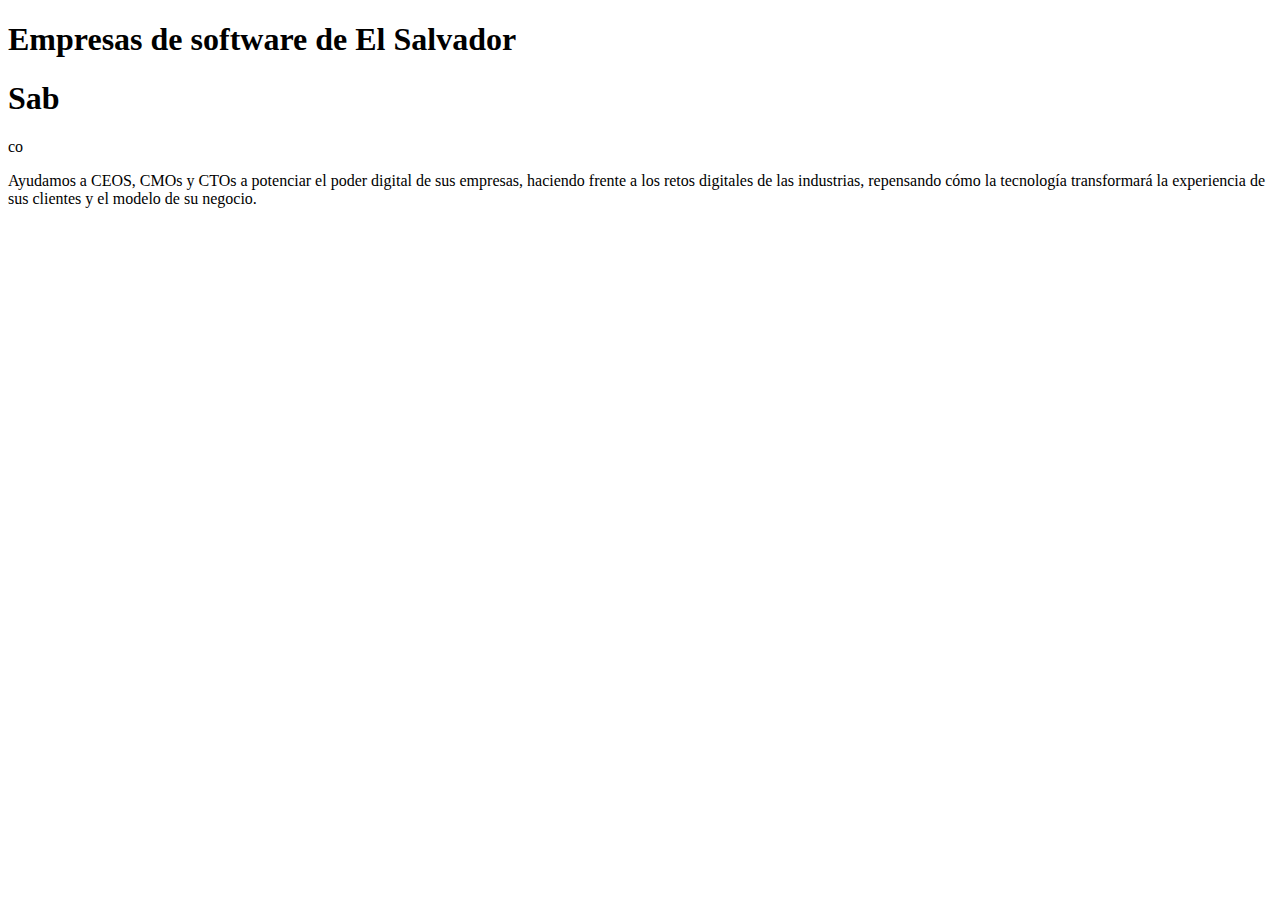
==== empresasSal.html @ 63d7f3ce "Version final 2" ====
<!DOCTYPE html>
<html lang="en">
<head>
    <meta charset="UTF-8">
    <meta name="viewport" content="width=device-width, initial-scale=1.0">
    <title>Document</title>
    <link rel="stylesheet" href="style2">
</head>
<body>


   
</body>

<h1> Empresas de software de El Salvador </h1>

<div class="Sab">
<h1> Sab </h1>
</div>

<div class="primer">co
<p> Ayudamos a CEOS, CMOs y CTOs a potenciar el poder digital de sus empresas, haciendo frente a los retos digitales de las industrias, repensando cómo la tecnología transformará la experiencia de sus clientes y el modelo de su negocio.
</div>
</p>
</html>
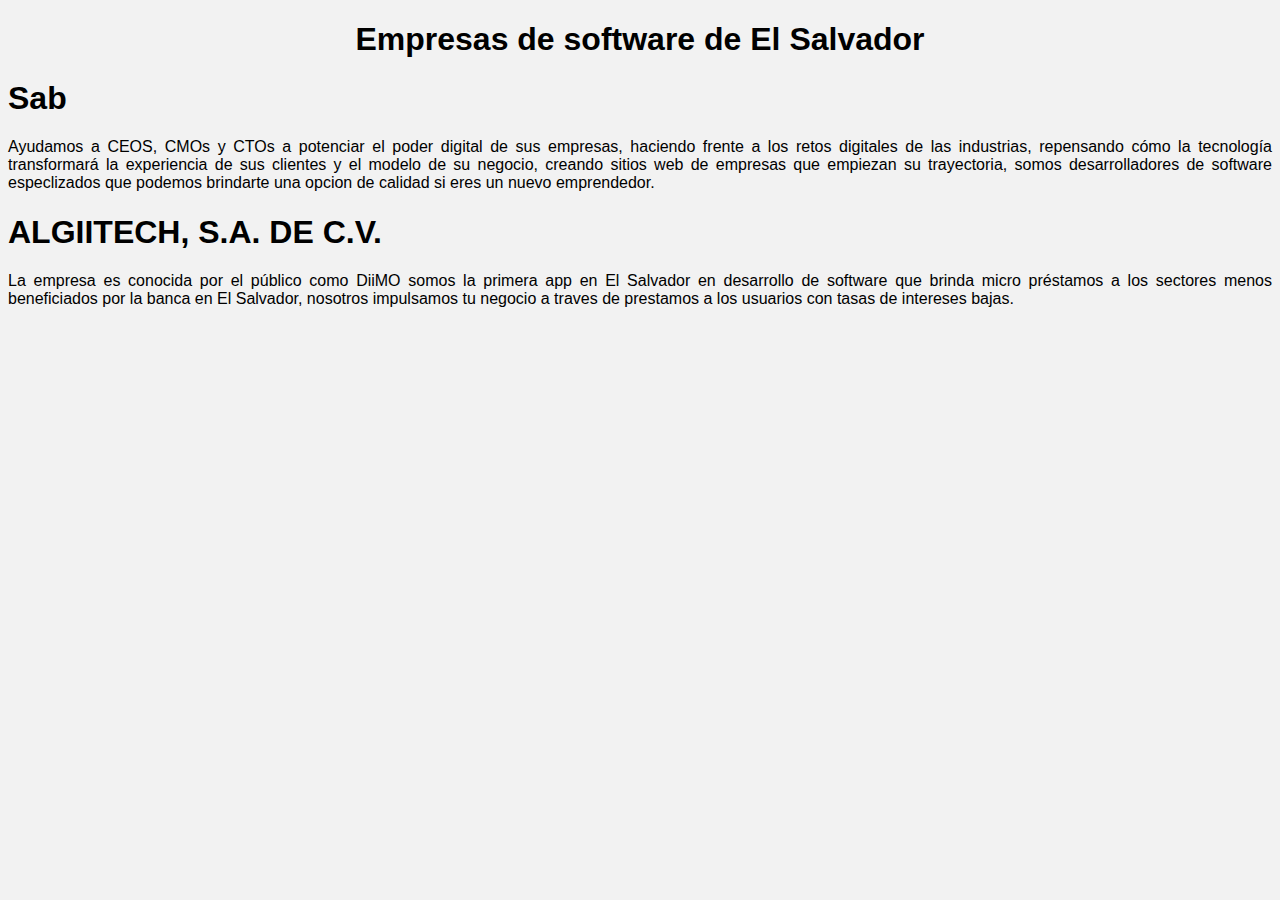
==== commit ccf360ba: "Version Terminada Perfil 1" ====
--- a/empresasSal.html
+++ b/empresasSal.html
@@ -4,7 +4,7 @@
     <meta charset="UTF-8">
     <meta name="viewport" content="width=device-width, initial-scale=1.0">
     <title>Document</title>
-    <link rel="stylesheet" href="style2">
+    <link rel="stylesheet" href="style2.css">
 </head>
 <body>
 
@@ -12,14 +12,31 @@
    
 </body>
 
+<div class="emp1">
 <h1> Empresas de software de El Salvador </h1>
+</div>
 
 <div class="Sab">
 <h1> Sab </h1>
 </div>
 
-<div class="primer">co
-<p> Ayudamos a CEOS, CMOs y CTOs a potenciar el poder digital de sus empresas, haciendo frente a los retos digitales de las industrias, repensando cómo la tecnología transformará la experiencia de sus clientes y el modelo de su negocio.
+<div class="primer">
+<p> Ayudamos a CEOS, CMOs y CTOs a potenciar el poder digital de sus empresas, haciendo frente a los retos digitales de las industrias, repensando cómo la tecnología transformará la experiencia de sus clientes y el modelo de su negocio, creando sitios web de empresas que empiezan su trayectoria, somos desarrolladores de software especlizados que podemos brindarte una opcion de calidad si eres un nuevo emprendedor.
+
+</p>
 </div>
-</p>
+
+<div class="algitech">
+<h1> ALGIITECH, S.A. DE C.V. </h1>
+</div>
+
+
+<div class="emp2">
+<p> La empresa es conocida por el público como DiiMO somos la primera app en El Salvador en desarrollo de software  que brinda micro préstamos a los sectores menos beneficiados por la banca en El Salvador, nosotros impulsamos tu negocio a traves de prestamos a los usuarios con tasas de intereses bajas.
+<p>
+</div>
+
+
+
+
 </html>
--- a/style2.css
+++ b/style2.css
@@ -0,0 +1,29 @@
+* {
+    background-color: rgb(242, 242, 242);
+}
+
+.Sab {
+    font-family: 'Segoe UI', Tahoma, Geneva, Verdana, sans-serif;
+    text-align: justify;
+}
+
+.emp1 {
+    font-family: 'Segoe UI', Tahoma, Geneva, Verdana, sans-serif;
+    text-align: center;
+}
+
+.primer {
+    font-family: 'Segoe UI', Tahoma, Geneva, Verdana, sans-serif;
+    text-align: justify;
+}
+
+.emp2 {
+    font-family: 'Segoe UI', Tahoma, Geneva, Verdana, sans-serif;
+    text-align: justify;
+}
+
+.algitech {
+    font-family: 'Segoe UI', Tahoma, Geneva, Verdana, sans-serif;
+    text-align: justify;
+}
+
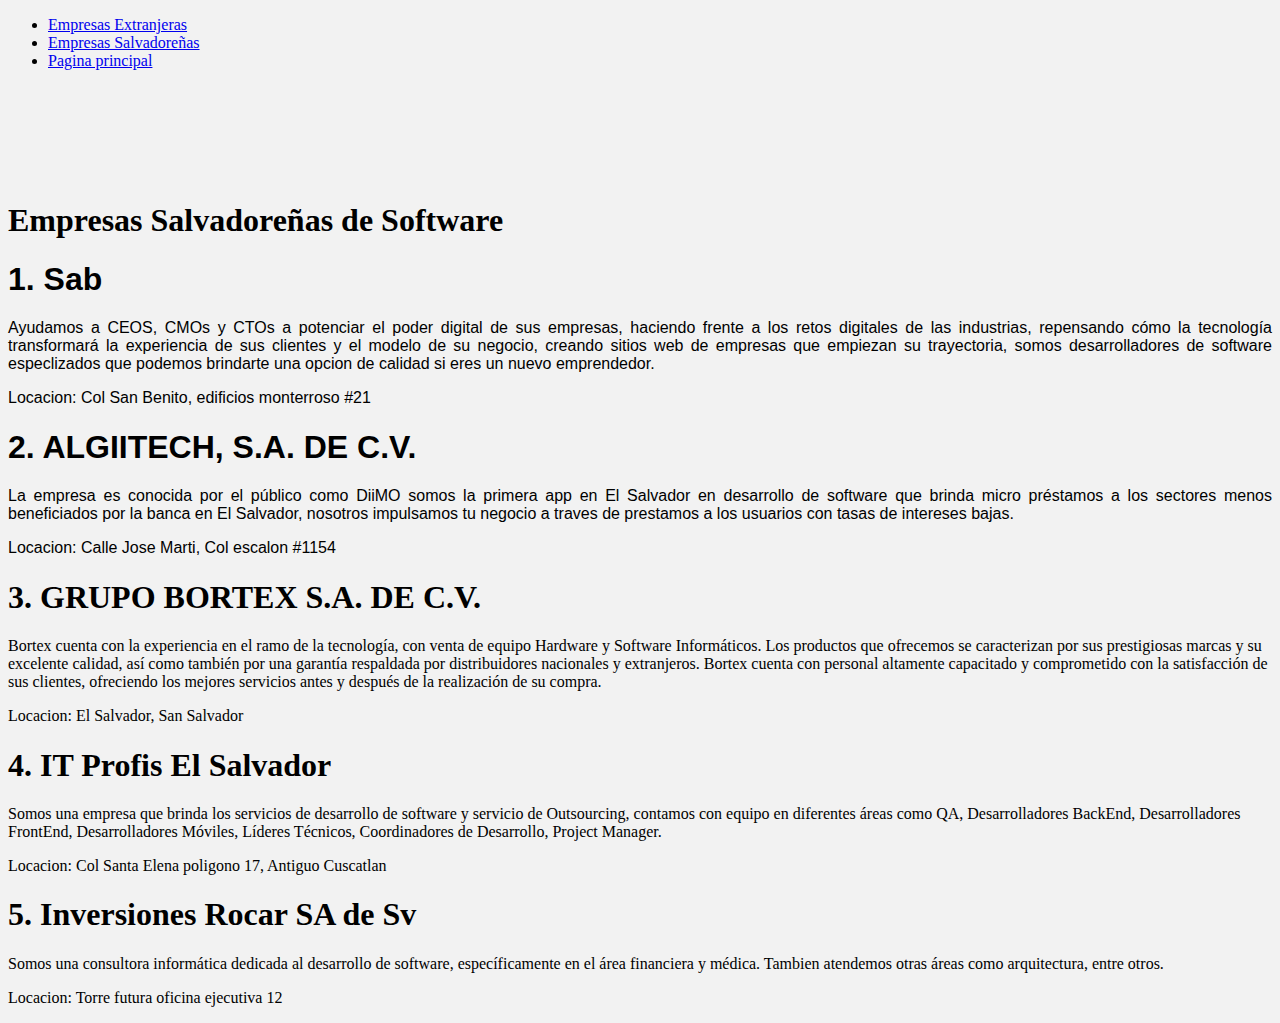
==== commit 64867e87: "Version Terminada Perfil 1" ====
--- a/empresasSal.html
+++ b/empresasSal.html
@@ -6,37 +6,71 @@
     <title>Document</title>
     <link rel="stylesheet" href="style2.css">
 </head>
+<header>
+    <nav>
+        <ul>
+            <li> <a href="EmpresasExt.html">Empresas Extranjeras</a></li>
+            <li> <a href="empresasSal.html">Empresas Salvadoreñas</a></li>
+            <li> <a href="index.html">Pagina principal</a></li>
+        </ul>
+    </nav>
+</header>
 <body>
-
+    
+    <div class="emp12">
+<h1> <br> <br> <br>Empresas Salvadoreñas de Software<h1></div>
 
    
 </body>
 
-<div class="emp1">
-<h1> Empresas de software de El Salvador </h1>
-</div>
+
 
 <div class="Sab">
-<h1> Sab </h1>
+<h1> 1. Sab </h1>
 </div>
 
 <div class="primer">
 <p> Ayudamos a CEOS, CMOs y CTOs a potenciar el poder digital de sus empresas, haciendo frente a los retos digitales de las industrias, repensando cómo la tecnología transformará la experiencia de sus clientes y el modelo de su negocio, creando sitios web de empresas que empiezan su trayectoria, somos desarrolladores de software especlizados que podemos brindarte una opcion de calidad si eres un nuevo emprendedor.
-
-</p>
+<p>
+<p> Locacion: Col San Benito, edificios monterroso #21<p>
 </div>
 
+
 <div class="algitech">
-<h1> ALGIITECH, S.A. DE C.V. </h1>
+<h1> 2. ALGIITECH, S.A. DE C.V. </h1>
 </div>
 
 
 <div class="emp2">
 <p> La empresa es conocida por el público como DiiMO somos la primera app en El Salvador en desarrollo de software  que brinda micro préstamos a los sectores menos beneficiados por la banca en El Salvador, nosotros impulsamos tu negocio a traves de prestamos a los usuarios con tasas de intereses bajas.
 <p>
+    <p> Locacion: Calle Jose Marti, Col escalon #1154 </p>
 </div>
 
+<div class="bortex">
+<h1> 3. GRUPO BORTEX S.A. DE C.V.</h1>
+</div>
 
+<div class="emp3">
+<p> Bortex cuenta con la experiencia en el ramo de la tecnología, con venta de equipo Hardware y Software Informáticos. Los productos que ofrecemos se caracterizan por sus prestigiosas marcas y su excelente calidad, así como también por una garantía respaldada por distribuidores nacionales y extranjeros.
 
+    Bortex cuenta con personal altamente capacitado y comprometido con la satisfacción de sus clientes, ofreciendo los mejores servicios antes y después de la realización de su compra.
+<p>
+<p> Locacion: El Salvador, San Salvador<p> 
+</div>
+
+<div class="Profis">
+<h1> 4. IT Profis El Salvador </h1>
+<p> Somos una empresa que brinda los servicios de desarrollo de software y servicio de Outsourcing, contamos con equipo en diferentes áreas como QA, Desarrolladores BackEnd, Desarrolladores FrontEnd, Desarrolladores Móviles, Líderes Técnicos, Coordinadores de Desarrollo, Project Manager.
+<p> 
+    <p>Locacion: Col Santa Elena poligono 17, Antiguo Cuscatlan<p>
+    </div>
+
+    <div class="Rocar">
+<h1> 5. Inversiones Rocar SA de Sv</h1>
+<p> Somos una consultora informática dedicada al desarrollo de software, específicamente en el área financiera y médica. Tambien atendemos otras áreas como arquitectura, entre otros.
+<p>
+<p> Locacion: Torre futura oficina ejecutiva 12<p>
+</div>
 
 </html>
